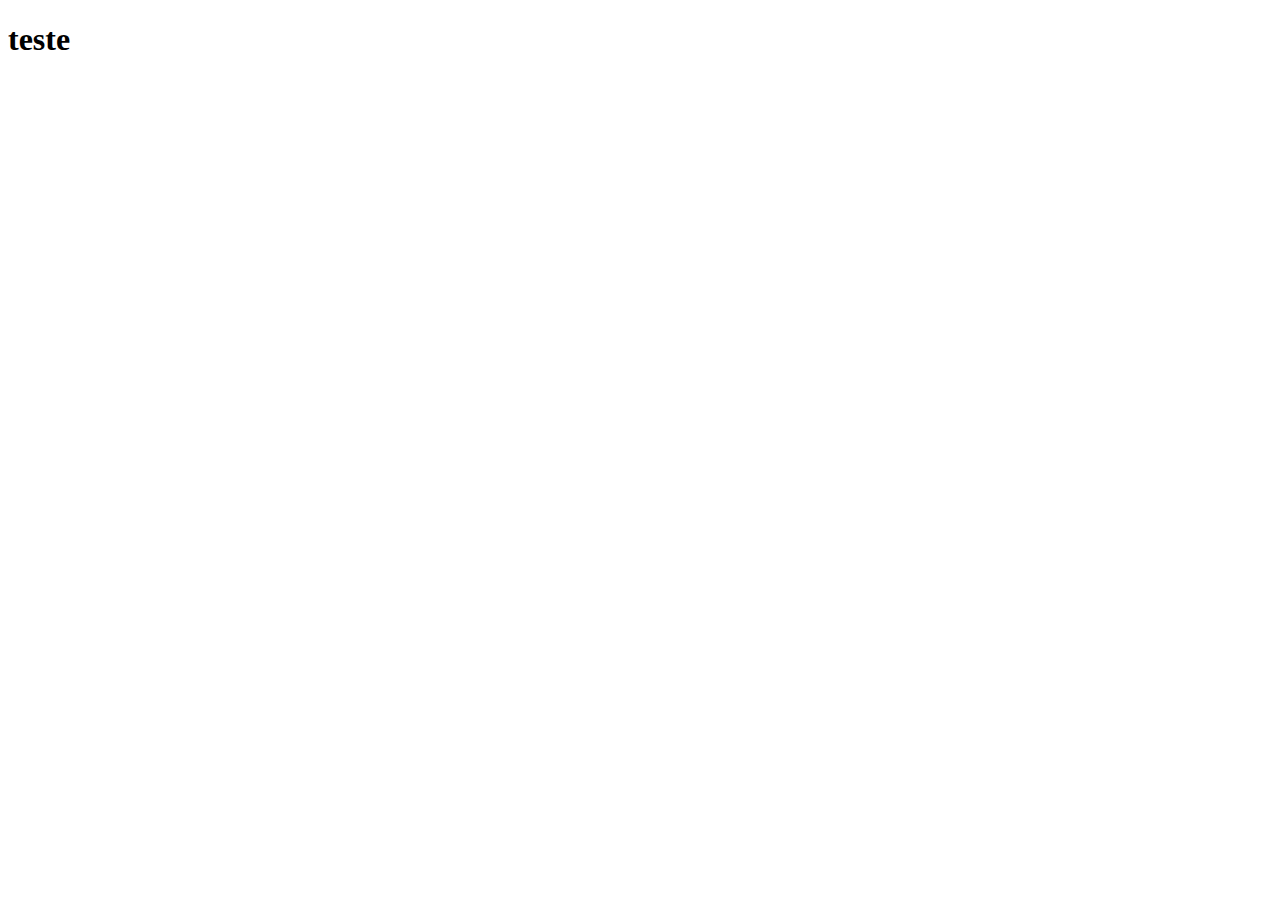
==== index.html @ 50304086 "teste" ====
<!DOCTYPE html>
<html lang="pt-br">
<head>
    <meta charset="UTF-8">
    <meta name="viewport" content="width=device-width, initial-scale=1.0">
    <title>Docsdsdsdument</title>
</head>
<body>
    
<h1>teste</h1>
    <script src="js.js"></script>
</body>
</html>
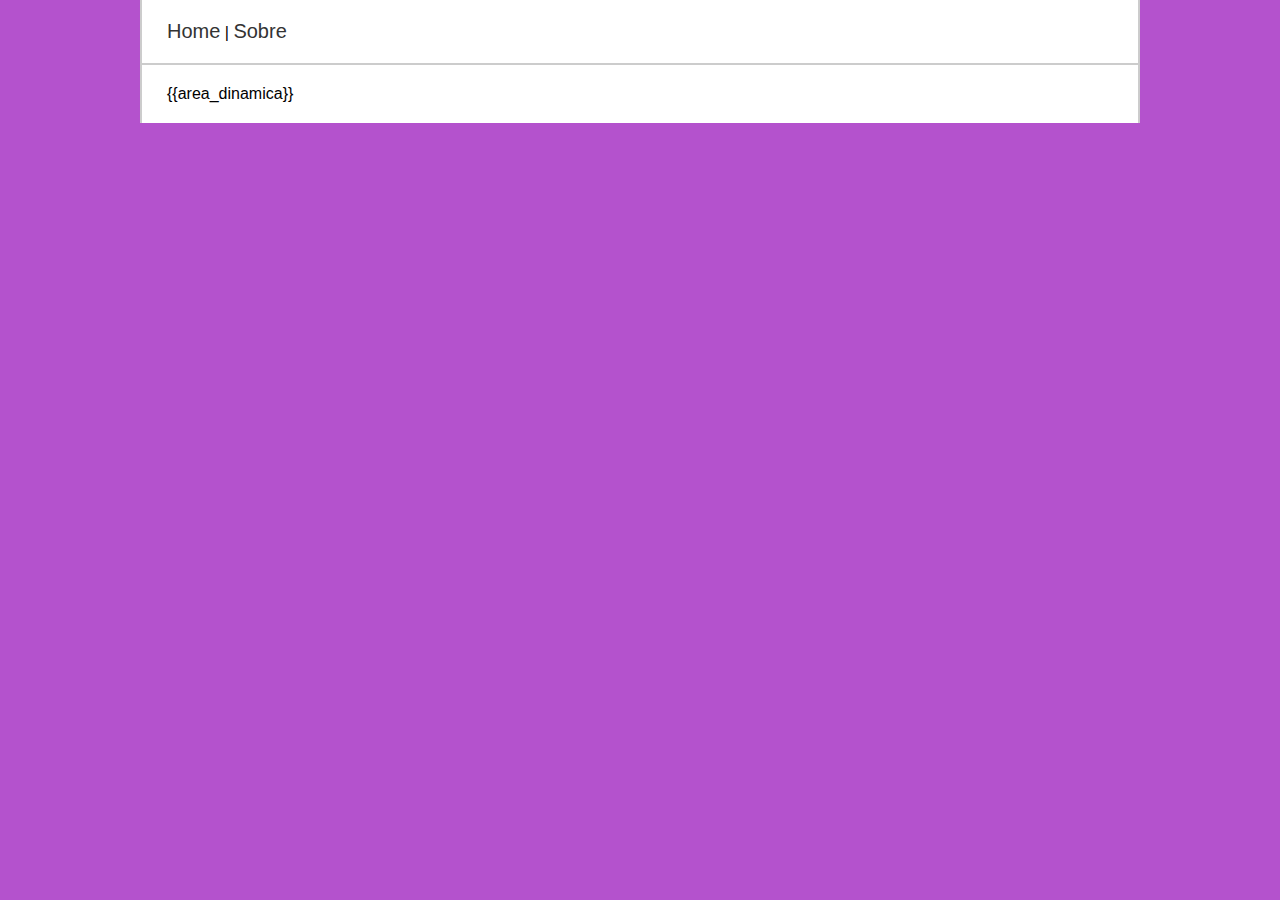
==== commit dce842a2: "front end" ====
--- a/index.html
+++ b/index.html
@@ -1,13 +1,25 @@
 <!DOCTYPE html>
-<html lang="pt-br">
+<html lang="en">
 <head>
     <meta charset="UTF-8">
     <meta name="viewport" content="width=device-width, initial-scale=1.0">
-    <title>Docsdsdsdument</title>
+    <link rel="stylesheet" href="index.css">
+    <title>Site PHP MVC</title>
 </head>
 <body>
     
-<h1>teste</h1>
-    <script src="js.js"></script>
+    <div id="corpo">
+        <header id="topo">
+            <nav>
+                <a href="#">Home</a> |
+                <a href="#">Sobre</a>
+            </nav>
+        </header>
+
+        <main id="conteudo"> 
+            {{area_dinamica}}
+        </main>
+    </div>
+
 </body>
 </html>--- a/index.css
+++ b/index.css
@@ -0,0 +1,71 @@
+* {
+    padding: 0;
+    margin: 0;
+    box-sizing: border-box;
+    font-family: Arial, Helvetica, sans-serif;
+}
+
+body{
+    background-color: #B452CD;
+    width: 100%;
+}
+
+#corpo {
+    width: 1000px;
+    background-color: #fff;
+    margin: 0 auto;
+    border-left: solid 2px #ccc;
+    border-right: solid 2px #ccc;
+}
+
+#corpo #topo {
+    padding: 20px 25px;
+    border-bottom: 2px solid #ccc;
+}
+
+#corpo #topo a {
+    color: #333;
+    text-decoration: none;
+    font-size: 20px;
+}
+
+#corpo #topo a:hover {
+    text-decoration: underline;
+    color: #B452CD;
+}
+
+#conteudo {
+    background-color: #fff;
+    padding: 20px 25px;
+}
+
+#conteudo section h1 {
+    font-size: 24px;
+    color: #B452CD;
+    margin-bottom: 20px;
+}
+
+#conteudo section article {
+    margin-bottom: 20px;
+}
+
+#conteudo section article h2 {
+    margin-bottom: 7px;
+}
+
+#conteudo section article h2 a{
+    font-size: 22px;
+    color: #333;
+    text-decoration: none;
+    margin-bottom: 7px;
+}
+
+#conteudo section article h2 a:hover{
+    text-decoration: underline;
+}
+
+#conteudo section article p{
+    font-size: 16px;
+    padding-left: 2px;
+    color: #333;
+}